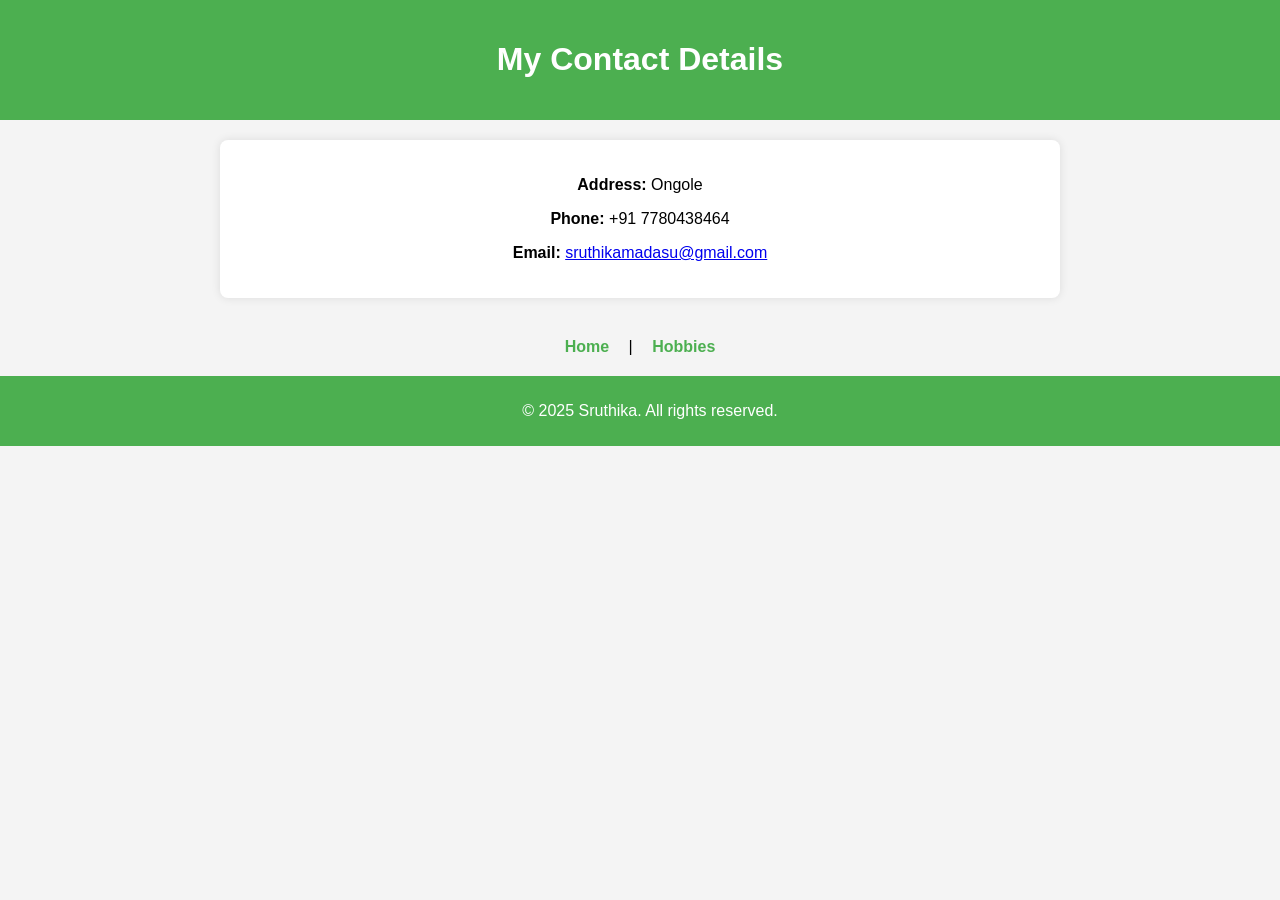
==== contact.html @ d6c214ef "Initial commit - Portfolio Website (HTML & CSS)" ====
<!DOCTYPE html>
<html lang="en">
<head>
    <meta charset="UTF-8">
    <meta name="viewport" content="width=device-width, initial-scale=1.0">
    <title>My Contact Details</title>
    <link rel="stylesheet" href="style.css">
</head>
<body>
    <header>
        <h1>My Contact Details</h1>
    </header>

    <section>
        <p><strong>Address:</strong> Ongole</p>
        <p><strong>Phone:</strong> +91 7780438464</p>
        <p><strong>Email:</strong> <a href="mailto:sruthikamadasu@gmail.com">sruthikamadasu@gmail.com</a></p>
    </section>

    <nav>
        <a href="index.html">Home</a> | 
        <a href="hobbies.html">Hobbies</a>
    </nav>

    <footer>
        <p>&copy; 2025 Sruthika. All rights reserved.</p>
    </footer>
</body>
</html>
---- style.css ----
/* General Styles */
body {
    font-family: Arial, sans-serif;
    margin: 0;
    padding: 0;
    background-color: #f4f4f4;
}

/* Header */
header {
    background-color: #4CAF50;
    color: white;
    text-align: center;
    padding: 20px;
}

/* Section */
section {
    background: white;
    margin: 20px auto;
    padding: 20px;
    max-width: 800px;
    border-radius: 8px;
    box-shadow: 0px 0px 10px rgba(0, 0, 0, 0.1);
    text-align: center;
}

/* List Styles */
ul, ol {
    text-align: left;
    padding: 0;
    display: inline-block;
}

/* Navigation */
nav {
    text-align: center;
    padding: 20px;
}

nav a {
    text-decoration: none;
    color: #4CAF50;
    font-weight: bold;
    margin: 0 15px;
}

nav a:hover {
    text-decoration: underline;
}

/* Footer */
footer {
    text-align: center;
    background-color: #4CAF50;
    color: white;
    padding: 10px;
    position: relative;
    bottom: 0;
    width: 100%;
}
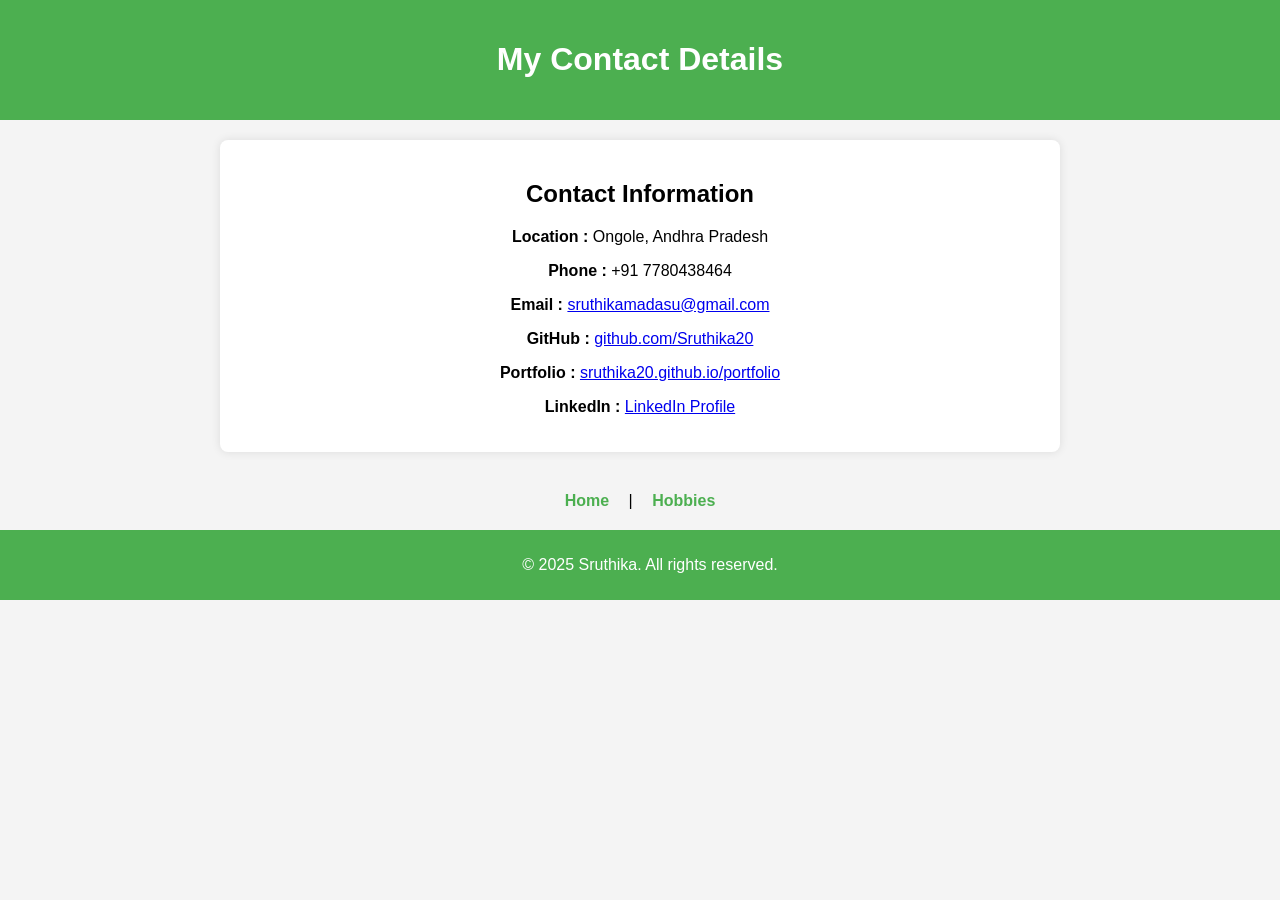
==== commit 57e92ecc: "Update contact.html" ====
--- a/contact.html
+++ b/contact.html
@@ -12,10 +12,62 @@
     </header>
 
     <section>
-        <p><strong>Address:</strong> Ongole</p>
-        <p><strong>Phone:</strong> +91 7780438464</p>
-        <p><strong>Email:</strong> <a href="mailto:sruthikamadasu@gmail.com">sruthikamadasu@gmail.com</a></p>
-    </section>
+
+<h2>Contact Information</h2>
+
+<p><strong>Location :</strong> Ongole, Andhra Pradesh</p>
+
+<p><strong>Phone :</strong> +91 7780438464</p>
+
+<p>
+
+<strong>Email :</strong>
+
+<a href="mailto:sruthikamadasu@gmail.com">
+
+sruthikamadasu@gmail.com
+
+</a>
+
+</p>
+
+<p>
+
+<strong>GitHub :</strong>
+
+<a href="https://github.com/Sruthika20">
+
+github.com/Sruthika20
+
+</a>
+
+</p>
+
+<p>
+
+<strong>Portfolio :</strong>
+
+<a href="https://sruthika20.github.io/portfolio/">
+
+sruthika20.github.io/portfolio
+
+</a>
+
+</p>
+
+<p>
+
+<strong>LinkedIn :</strong>
+
+<a href="https://www.linkedin.com/in/sruthika-madasu-335b46309">
+
+LinkedIn Profile
+
+</a>
+
+</p>
+
+</section>
 
     <nav>
         <a href="index.html">Home</a> | 
